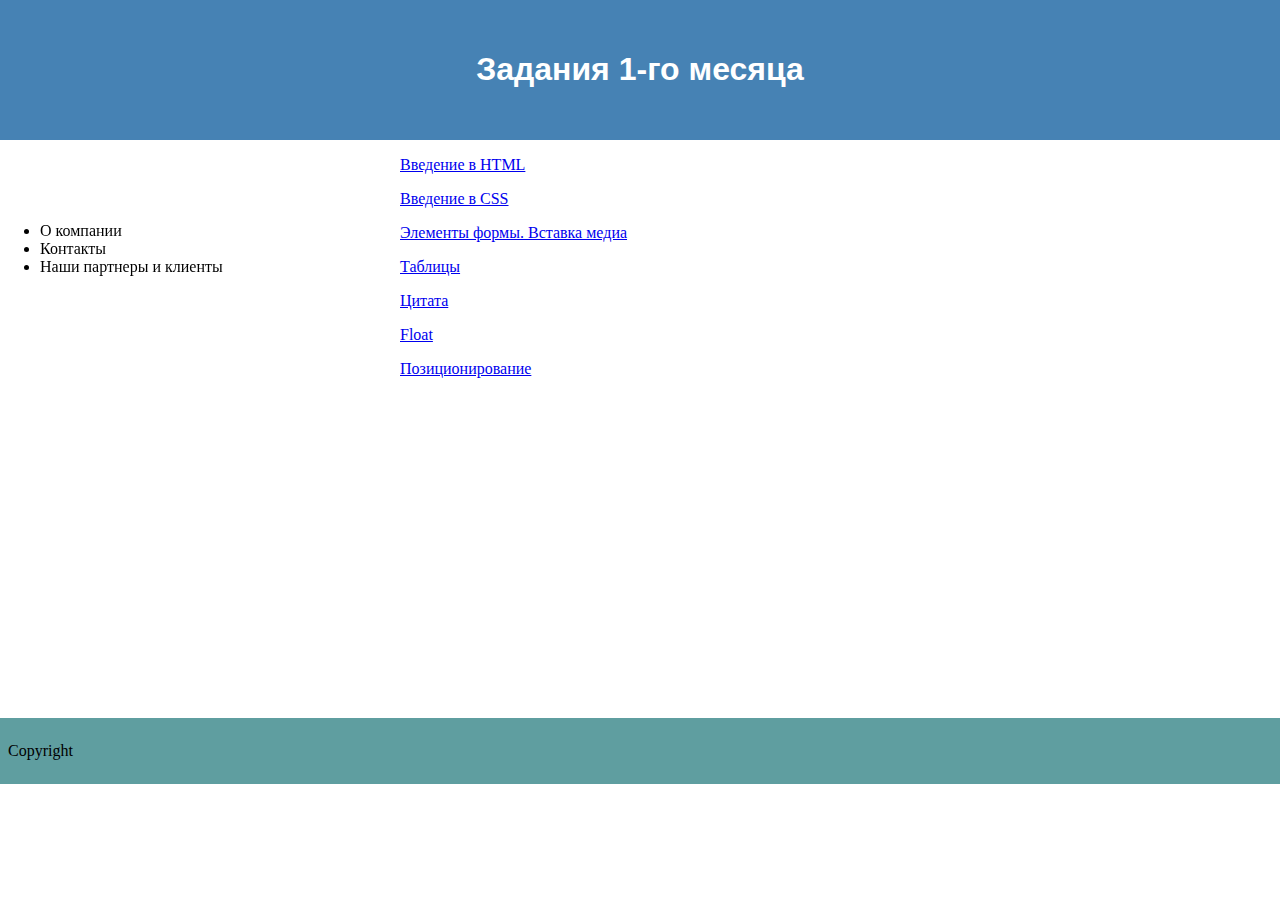
==== index.html @ 1e4c79fe "Change file names" ====
<!DOCTYPE html>
<html lang="en">
<head>
    <meta charset="UTF-8">
    <meta name="viewport" content="width=device-width, initial-scale=1.0">
    <meta http-equiv="X-UA-Compatible" content="ie=edge">
    <title>БЛОГ</title>
    <link rel="stylesheet" href="blog.css">
</head>
<body>
<header>
    <h1>Задания 1-го месяца</h1>
</header>
<div class="container">
            <aside class="menu">
                <ul>
                <li>О компании</li>
                <li>Контакты</li>
                <li>Наши партнеры и клиенты</li>
                </ul>        
            </aside>
        <div class="content">
            <p> <a href="./HW 1-2/HW 1.html">Введение в HTML</a></p>
            <p> <a href="./HW 1-2/HW 2.html">Введение в CSS</a></p>
            <p> <a href="./HW 3-4/HW 3.html">Элементы формы. Вставка медиа</a></p>
            <p> <a href="./HW 3-4/HW 4.html">Таблицы</a></p>
            <p> <a href="./HW 5/HW 5.html">Цитата</a>
            <p> <a href="./HW 6/HW 6.html">Float</a> </p>
            <p> <a href="./HW 7/HW 7.html">Позиционирование</a></p>
        </div>
</div>
</body>
<footer>
    <p>Copyright</p>
</footer>
</html>
---- blog.css ----
header {
    background-color: steelblue;
    padding: 30px;
    color: white;
    font-family: Verdana, Geneva, Tahoma, sans-serif;
    text-align: center;
    margin: 0;
}
body {
    box-sizing: border-box;
    margin: 0;
}
footer{
    background-color: cadetblue;
    padding: 0.5em;
    margin-top: 340px;
}

.menu {
    padding-top: 50px;
    position: fixed;
    float: left;
}
.content {
    margin-left: 400px;
    
}

@media (max-width: 768px) {
    .menu {
        position: static;
        float: unset
    }
    .content {
        margin-left: 0;
        
    }
}
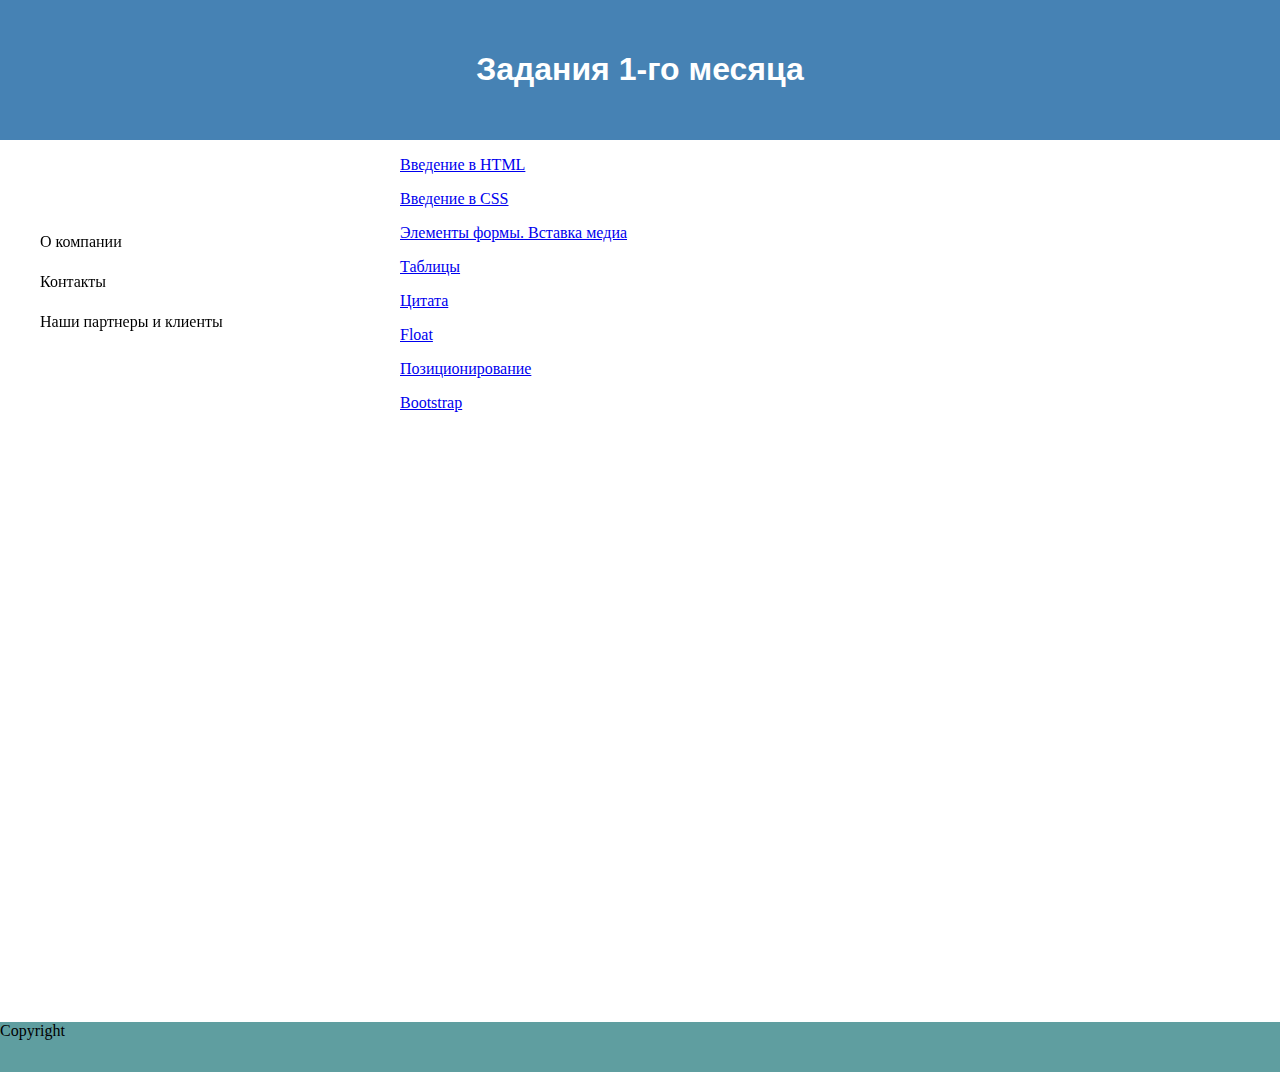
==== commit b7c9ec66: "Bootstrap" ====
--- a/index.html
+++ b/index.html
@@ -27,10 +27,11 @@
             <p> <a href="./HW 5/HW 5.html">Цитата</a>
             <p> <a href="./HW 6/HW 6.html">Float</a> </p>
             <p> <a href="./HW 7/HW 7.html">Позиционирование</a></p>
+            <p> <a href="./HW 9/HW 9.html">Bootstrap</a></p>
         </div>
 </div>
 </body>
-<footer>
+<footer class="footer">
     <p>Copyright</p>
 </footer>
 </html>--- a/blog.css
+++ b/blog.css
@@ -6,14 +6,15 @@
     text-align: center;
     margin: 0;
 }
-body {
+body, html {
     box-sizing: border-box;
     margin: 0;
+    height: 100%;
 }
 footer{
     background-color: cadetblue;
-    padding: 0.5em;
-    margin-top: 340px;
+    height: 50px;
+    margin-top: -50px
 }
 
 .menu {
@@ -26,6 +27,10 @@
     
 }
 
+.container {
+    min-height: 100%;
+}
+
 @media (max-width: 768px) {
     .menu {
         position: static;
@@ -36,6 +41,10 @@
         
     }
 }
+li {
+    list-style-type: none;
+    line-height: 40px
+}
 
 
 
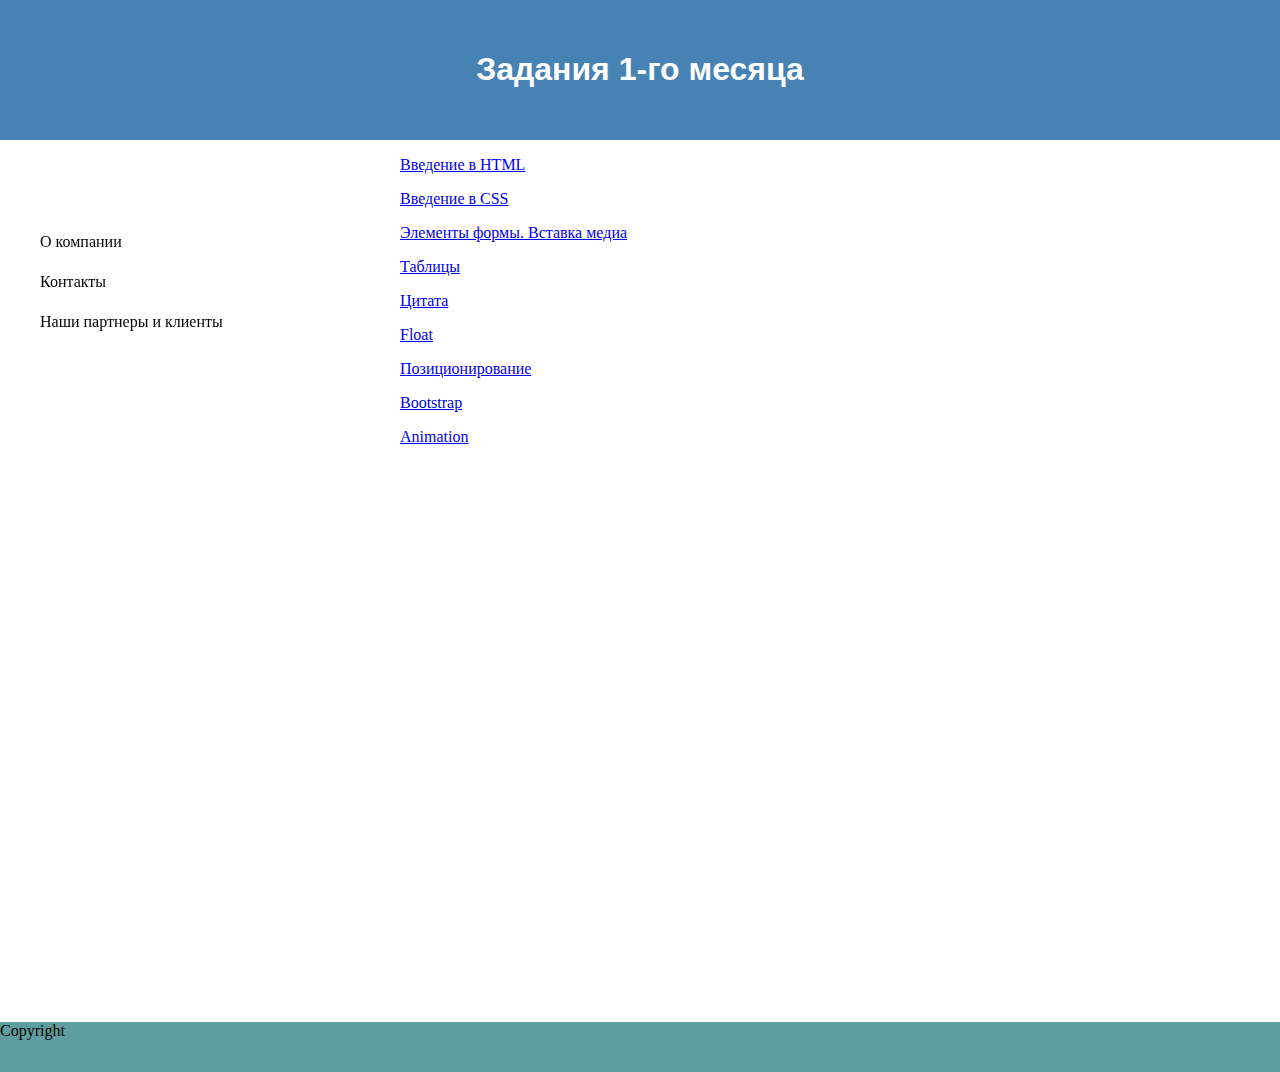
==== commit ffdb2f8e: "Bootstarp and Animation" ====
--- a/index.html
+++ b/index.html
@@ -28,6 +28,7 @@
             <p> <a href="./HW 6/HW 6.html">Float</a> </p>
             <p> <a href="./HW 7/HW 7.html">Позиционирование</a></p>
             <p> <a href="./HW 9/HW 9.html">Bootstrap</a></p>
+            <p> <a href="./HW 15/HW 15.html">Animation</a></p>
         </div>
 </div>
 </body>
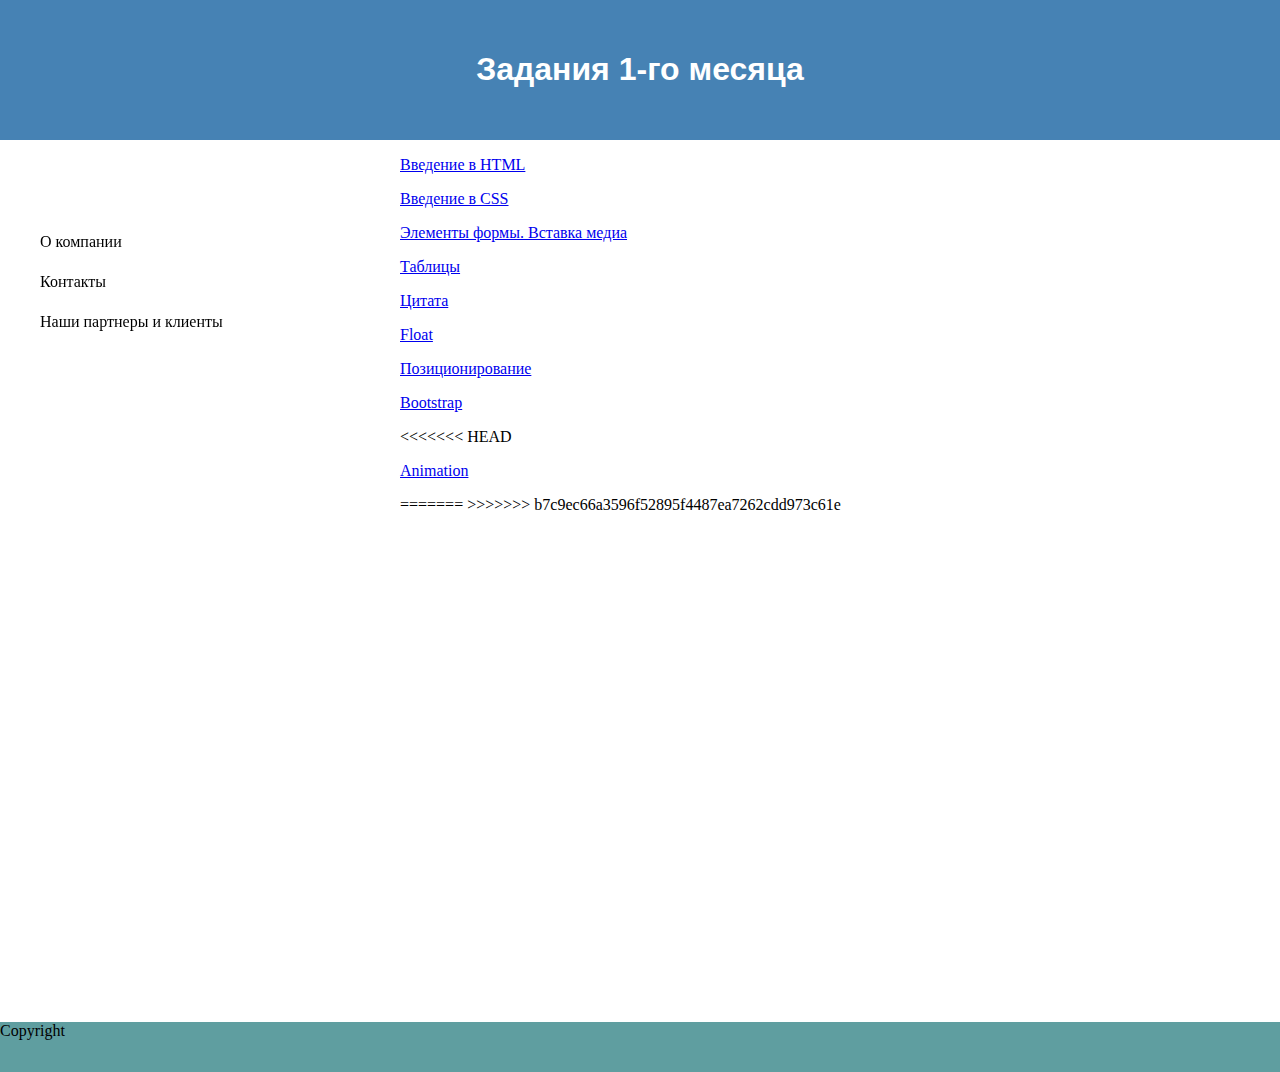
==== commit 9cbeed5b: "Bootsrap, animation" ====
--- a/index.html
+++ b/index.html
@@ -28,7 +28,10 @@
             <p> <a href="./HW 6/HW 6.html">Float</a> </p>
             <p> <a href="./HW 7/HW 7.html">Позиционирование</a></p>
             <p> <a href="./HW 9/HW 9.html">Bootstrap</a></p>
+<<<<<<< HEAD
             <p> <a href="./HW 15/HW 15.html">Animation</a></p>
+=======
+>>>>>>> b7c9ec66a3596f52895f4487ea7262cdd973c61e
         </div>
 </div>
 </body>
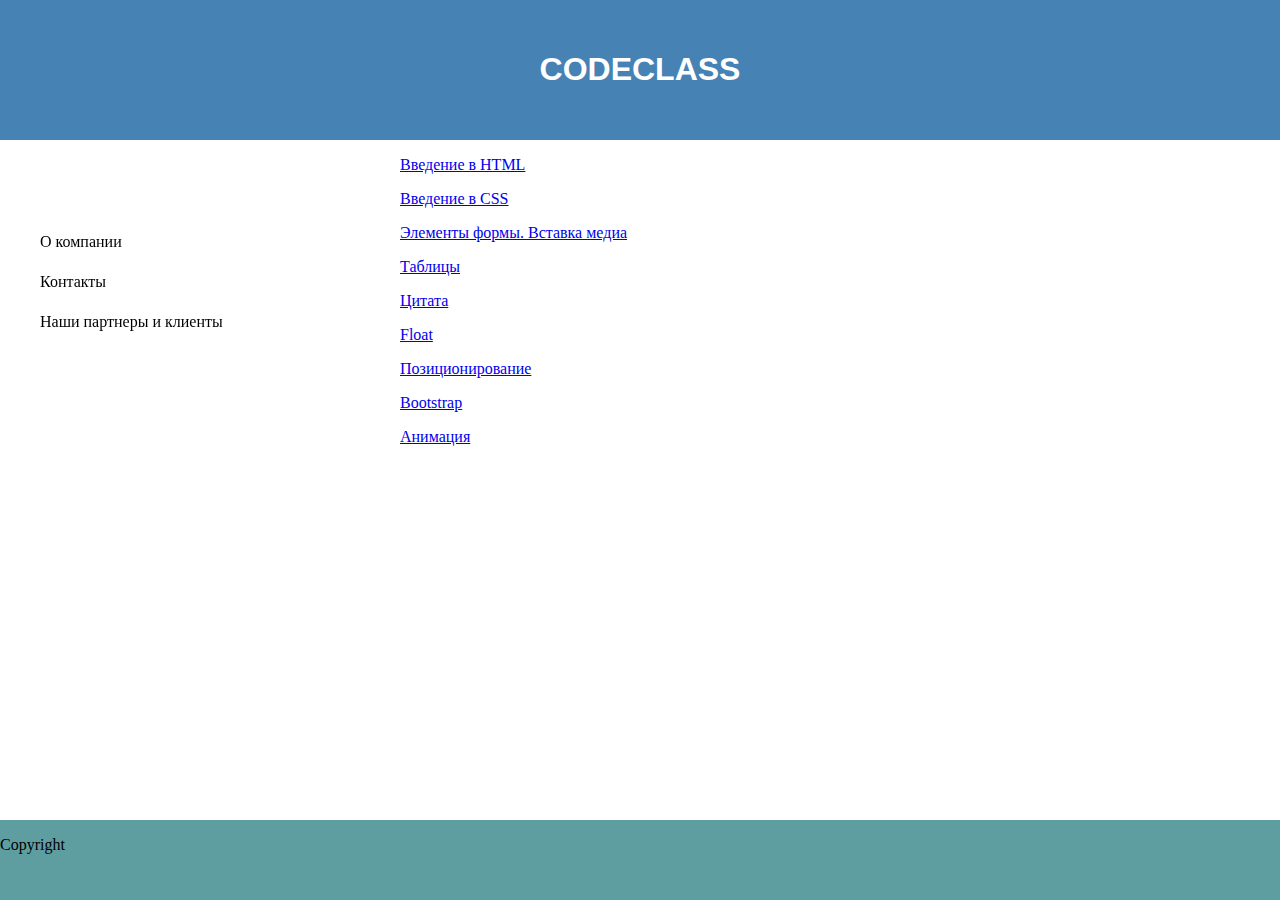
==== commit bbfbfa10: "CHanged HW9" ====
--- a/index.html
+++ b/index.html
@@ -9,7 +9,7 @@
 </head>
 <body>
 <header>
-    <h1>Задания 1-го месяца</h1>
+    <h1>CODECLASS</h1>
 </header>
 <div class="container">
             <aside class="menu">
@@ -28,10 +28,7 @@
             <p> <a href="./HW 6/HW 6.html">Float</a> </p>
             <p> <a href="./HW 7/HW 7.html">Позиционирование</a></p>
             <p> <a href="./HW 9/HW 9.html">Bootstrap</a></p>
-<<<<<<< HEAD
-            <p> <a href="./HW 15/HW 15.html">Animation</a></p>
-=======
->>>>>>> b7c9ec66a3596f52895f4487ea7262cdd973c61e
+            <p> <a href="./HW 15/HW 15.html">Анимация</a></p>
         </div>
 </div>
 </body>
--- a/blog.css
+++ b/blog.css
@@ -11,10 +11,18 @@
     margin: 0;
     height: 100%;
 }
+
+.content {
+    position: relative;
+}
+
 footer{
     background-color: cadetblue;
-    height: 50px;
-    margin-top: -50px
+    position: absolute;
+    left: 0;
+    bottom: 0;
+    width: 100%;
+    height: 80px;
 }
 
 .menu {
@@ -28,7 +36,7 @@
 }
 
 .container {
-    min-height: 100%;
+    max-height: 100%;
 }
 
 @media (max-width: 768px) {
